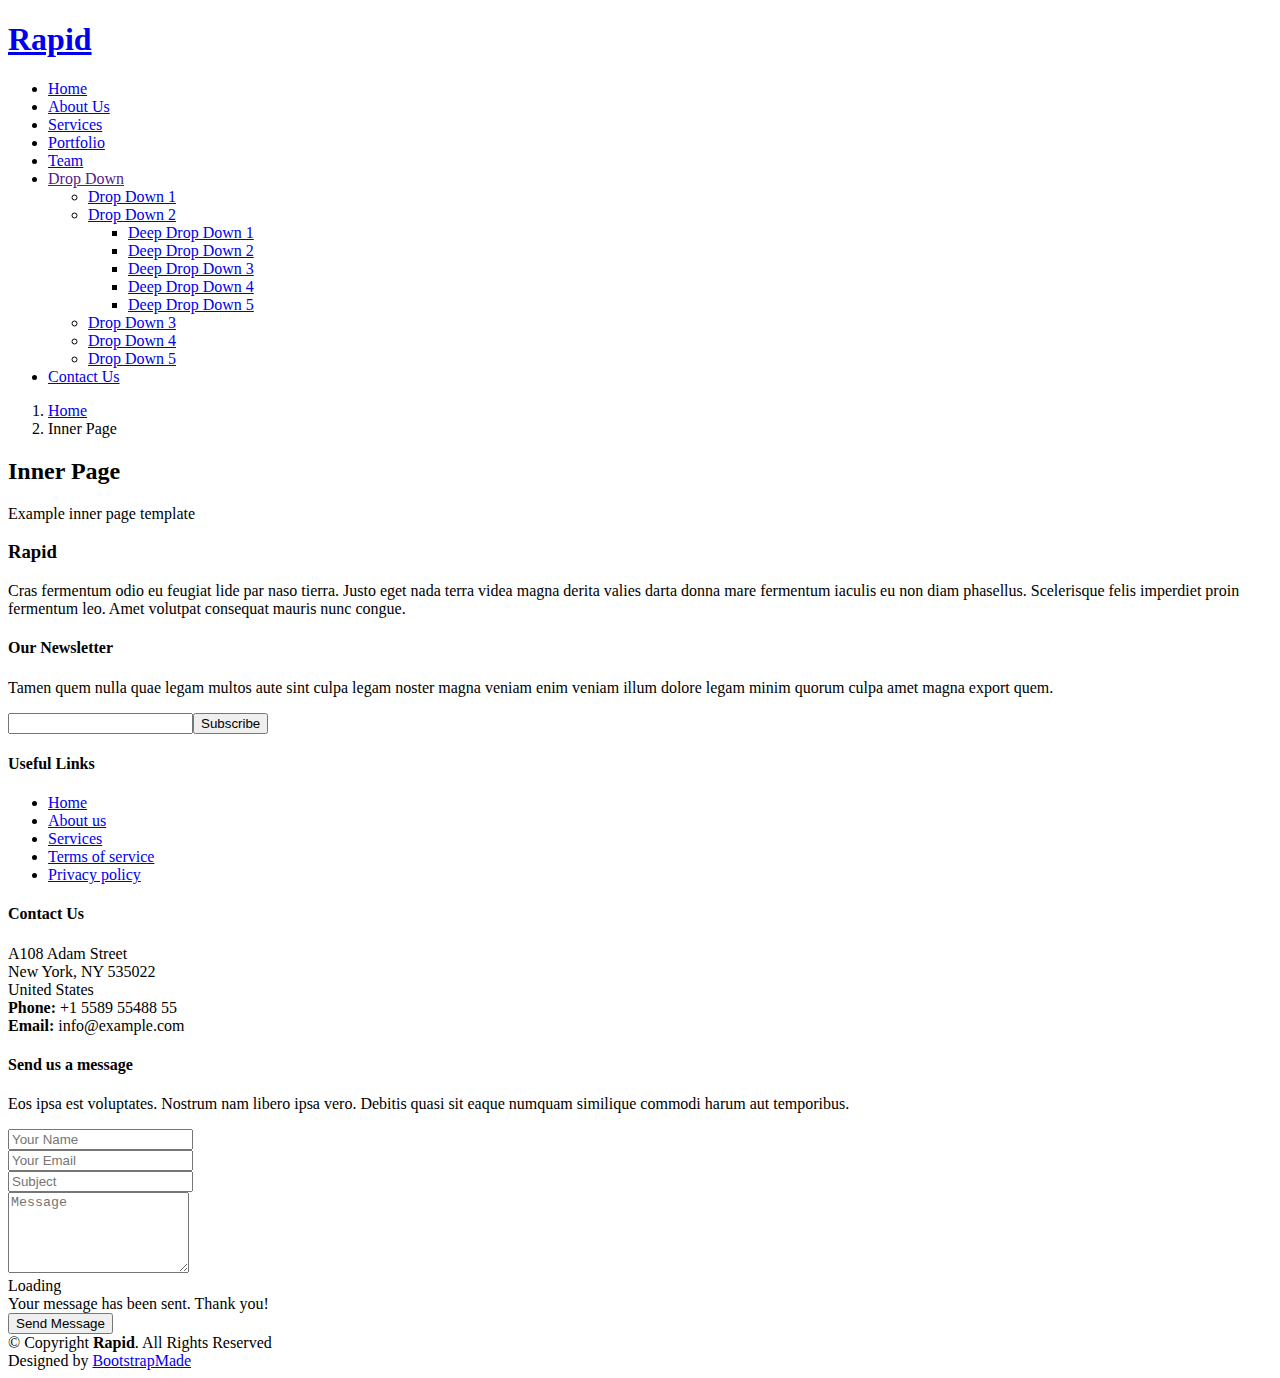
==== inner-page.html @ 34991c17 "archivo inicial" ====
<!DOCTYPE html>
<html lang="en">

<head>
    <meta charset="utf-8">
    <meta content="width=device-width, initial-scale=1.0" name="viewport">

    <title>Inner Page - Rapid Bootstrap Template</title>
    <meta content="" name="descriptison">
    <meta content="" name="keywords">

    <!-- Favicons -->
    <link href="assets/img/favicon.png" rel="icon">
    <link href="assets/img/apple-touch-icon.png" rel="apple-touch-icon">

    <!-- Google Fonts -->
    <link href="https://fonts.googleapis.com/css?family=Open+Sans:300,300i,400,400i,600,600i,700,700i|Montserrat:300,400,500,600,700" rel="stylesheet">

    <!-- Vendor CSS Files -->
    <link href="assets/vendor/bootstrap/css/bootstrap.min.css" rel="stylesheet">
    <link href="assets/vendor/font-awesome/css/font-awesome.min.css" rel="stylesheet">
    <link href="assets/vendor/ionicons/css/ionicons.min.css" rel="stylesheet">
    <link href="assets/vendor/venobox/venobox.css" rel="stylesheet">
    <link href="assets/vendor/owl.carousel/assets/owl.carousel.min.css" rel="stylesheet">
    <link href="assets/vendor/aos/aos.css" rel="stylesheet">

    <!-- Template Main CSS File -->
    <link href="assets/css/style.css" rel="stylesheet">

    <!-- =======================================================
  * Template Name: Rapid - v2.2.0
  * Template URL: https://bootstrapmade.com/rapid-multipurpose-bootstrap-business-template/
  * Author: BootstrapMade.com
  * License: https://bootstrapmade.com/license/
  ======================================================== -->
</head>

<body>

    <!-- ======= Top Bar ======= -->
    <div id="topbar" class="d-none d-lg-flex align-items-end fixed-top ">
        <div class="container d-flex justify-content-end">
            <div class="social-links">
                <a href="#" class="twitter"><i class="fa fa-twitter"></i></a>
                <a href="#" class="facebook"><i class="fa fa-facebook"></i></a>
                <a href="#" class="linkedin"><i class="fa fa-linkedin"></i></a>
                <a href="#" class="instagram"><i class="fa fa-instagram"></i></a>
            </div>
        </div>
    </div>

    <!-- ======= Header ======= -->
    <header id="header" class="fixed-top ">
        <div class="container d-flex align-items-center">

            <h1 class="logo mr-auto"><a href="index.html">Rapid</a></h1>
            <!-- Uncomment below if you prefer to use an image logo -->
            <!-- <a href="index.html" class="logo mr-auto"><img src="assets/img/logo.png" alt="" class="img-fluid"></a>-->

            <nav class="main-nav d-none d-lg-block">
                <ul>
                    <li class="active"><a href="index.html">Home</a></li>
                    <li><a href="#about">About Us</a></li>
                    <li><a href="#services">Services</a></li>
                    <li><a href="#portfolio">Portfolio</a></li>
                    <li><a href="#team">Team</a></li>
                    <li class="drop-down"><a href="">Drop Down</a>
                        <ul>
                            <li><a href="#">Drop Down 1</a></li>
                            <li class="drop-down"><a href="#">Drop Down 2</a>
                                <ul>
                                    <li><a href="#">Deep Drop Down 1</a></li>
                                    <li><a href="#">Deep Drop Down 2</a></li>
                                    <li><a href="#">Deep Drop Down 3</a></li>
                                    <li><a href="#">Deep Drop Down 4</a></li>
                                    <li><a href="#">Deep Drop Down 5</a></li>
                                </ul>
                            </li>
                            <li><a href="#">Drop Down 3</a></li>
                            <li><a href="#">Drop Down 4</a></li>
                            <li><a href="#">Drop Down 5</a></li>
                        </ul>
                    </li>
                    <li><a href="#footer">Contact Us</a></li>
                </ul>
            </nav>
            <!-- .main-nav-->

        </div>
    </header>
    <!-- End Header -->

    <main id="main">

        <!-- ======= Breadcrumbs ======= -->
        <section id="breadcrumbs" class="breadcrumbs">
            <div class="container">

                <ol>
                    <li><a href="index.html">Home</a></li>
                    <li>Inner Page</li>
                </ol>
                <h2>Inner Page</h2>

            </div>
        </section>
        <!-- End Breadcrumbs -->

        <section class="inner-page pt-4">
            <div class="container">
                <p>
                    Example inner page template
                </p>
            </div>
        </section>

    </main>
    <!-- End #main -->

    <!-- ======= Footer ======= -->
    <footer id="footer" class="section-bg">
        <div class="footer-top">
            <div class="container">

                <div class="row">

                    <div class="col-lg-6">

                        <div class="row">

                            <div class="col-sm-6">

                                <div class="footer-info">
                                    <h3>Rapid</h3>
                                    <p>Cras fermentum odio eu feugiat lide par naso tierra. Justo eget nada terra videa magna derita valies darta donna mare fermentum iaculis eu non diam phasellus. Scelerisque felis imperdiet proin fermentum leo. Amet volutpat
                                        consequat mauris nunc congue.</p>
                                </div>

                                <div class="footer-newsletter">
                                    <h4>Our Newsletter</h4>
                                    <p>Tamen quem nulla quae legam multos aute sint culpa legam noster magna veniam enim veniam illum dolore legam minim quorum culpa amet magna export quem.</p>
                                    <form action="" method="post">
                                        <input type="email" name="email"><input type="submit" value="Subscribe">
                                    </form>
                                </div>

                            </div>

                            <div class="col-sm-6">
                                <div class="footer-links">
                                    <h4>Useful Links</h4>
                                    <ul>
                                        <li><a href="#">Home</a></li>
                                        <li><a href="#about">About us</a></li>
                                        <li><a href="#">Services</a></li>
                                        <li><a href="#">Terms of service</a></li>
                                        <li><a href="#">Privacy policy</a></li>
                                    </ul>
                                </div>

                                <div class="footer-links">
                                    <h4>Contact Us</h4>
                                    <p>
                                        A108 Adam Street <br> New York, NY 535022<br> United States <br>
                                        <strong>Phone:</strong> +1 5589 55488 55<br>
                                        <strong>Email:</strong> info@example.com<br>
                                    </p>
                                </div>

                                <div class="social-links">
                                    <a href="#" class="twitter"><i class="fa fa-twitter"></i></a>
                                    <a href="#" class="facebook"><i class="fa fa-facebook"></i></a>
                                    <a href="#" class="instagram"><i class="fa fa-instagram"></i></a>
                                    <a href="#" class="linkedin"><i class="fa fa-linkedin"></i></a>
                                </div>

                            </div>

                        </div>

                    </div>

                    <div class="col-lg-6">

                        <div class="form">

                            <h4>Send us a message</h4>
                            <p>Eos ipsa est voluptates. Nostrum nam libero ipsa vero. Debitis quasi sit eaque numquam similique commodi harum aut temporibus.</p>

                            <form action="forms/contact.php" method="post" role="form" class="php-email-form">
                                <div class="form-group">
                                    <input type="text" name="name" class="form-control" id="name" placeholder="Your Name" data-rule="minlen:4" data-msg="Please enter at least 4 chars" />
                                    <div class="validate"></div>
                                </div>
                                <div class="form-group">
                                    <input type="email" class="form-control" name="email" id="email" placeholder="Your Email" data-rule="email" data-msg="Please enter a valid email" />
                                    <div class="validate"></div>
                                </div>
                                <div class="form-group">
                                    <input type="text" class="form-control" name="subject" id="subject" placeholder="Subject" data-rule="minlen:4" data-msg="Please enter at least 8 chars of subject" />
                                    <div class="validate"></div>
                                </div>
                                <div class="form-group">
                                    <textarea class="form-control" name="message" rows="5" data-rule="required" data-msg="Please write something for us" placeholder="Message"></textarea>
                                    <div class="validate"></div>
                                </div>

                                <div class="mb-3">
                                    <div class="loading">Loading</div>
                                    <div class="error-message"></div>
                                    <div class="sent-message">Your message has been sent. Thank you!</div>
                                </div>

                                <div class="text-center"><button type="submit" title="Send Message">Send Message</button></div>
                            </form>

                        </div>

                    </div>

                </div>

            </div>
        </div>

        <div class="container">
            <div class="copyright">
                &copy; Copyright <strong>Rapid</strong>. All Rights Reserved
            </div>
            <div class="credits">
                <!--
        All the links in the footer should remain intact.
        You can delete the links only if you purchased the pro version.
        Licensing information: https://bootstrapmade.com/license/
        Purchase the pro version with working PHP/AJAX contact form: https://bootstrapmade.com/buy/?theme=Rapid
      -->
                Designed by <a href="https://bootstrapmade.com/">BootstrapMade</a>
            </div>
        </div>
    </footer>
    <!-- End  Footer -->

    <a href="#" class="back-to-top"><i class="fa fa-chevron-up"></i></a>

    <!-- Vendor JS Files -->
    <script src="assets/vendor/jquery/jquery.min.js"></script>
    <script src="assets/vendor/bootstrap/js/bootstrap.bundle.min.js"></script>
    <script src="assets/vendor/jquery.easing/jquery.easing.min.js"></script>
    <script src="assets/vendor/php-email-form/validate.js"></script>
    <script src="assets/vendor/isotope-layout/isotope.pkgd.min.js"></script>
    <script src="assets/vendor/counterup/counterup.min.js"></script>
    <script src="assets/vendor/venobox/venobox.min.js"></script>
    <script src="assets/vendor/owl.carousel/owl.carousel.min.js"></script>
    <script src="assets/vendor/waypoints/jquery.waypoints.min.js"></script>
    <script src="assets/vendor/aos/aos.js"></script>

    <!-- Template Main JS File -->
    <script src="assets/js/main.js"></script>

</body>

</html>
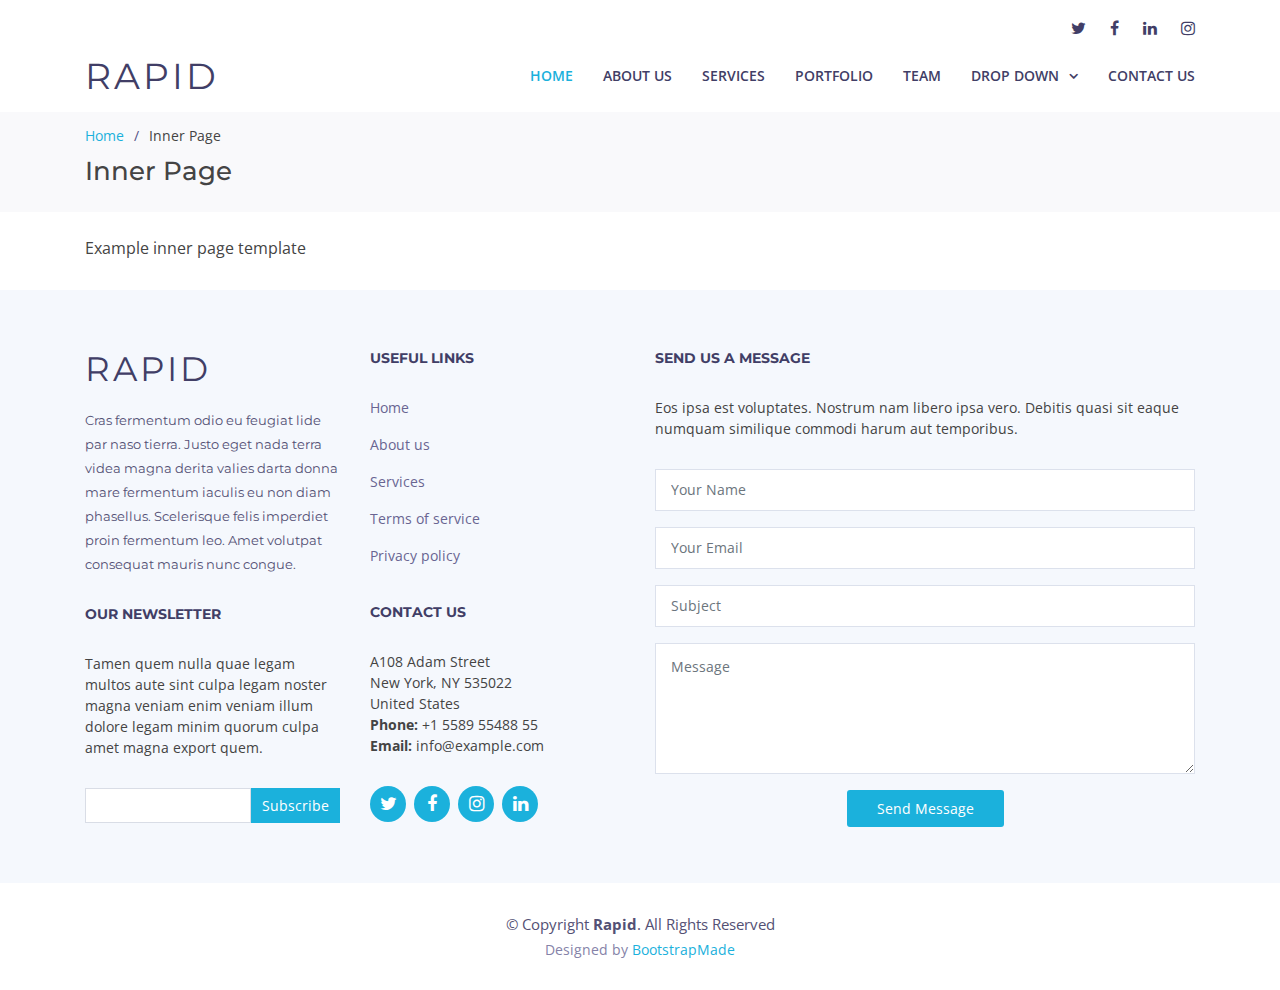
==== commit 677c6c53: "version 1" ====
--- a/inner-page.html
+++ b/inner-page.html
@@ -1,262 +1,262 @@
-<!DOCTYPE html>
-<html lang="en">
-
-<head>
-    <meta charset="utf-8">
-    <meta content="width=device-width, initial-scale=1.0" name="viewport">
-
-    <title>Inner Page - Rapid Bootstrap Template</title>
-    <meta content="" name="descriptison">
-    <meta content="" name="keywords">
-
-    <!-- Favicons -->
-    <link href="assets/img/favicon.png" rel="icon">
-    <link href="assets/img/apple-touch-icon.png" rel="apple-touch-icon">
-
-    <!-- Google Fonts -->
-    <link href="https://fonts.googleapis.com/css?family=Open+Sans:300,300i,400,400i,600,600i,700,700i|Montserrat:300,400,500,600,700" rel="stylesheet">
-
-    <!-- Vendor CSS Files -->
-    <link href="assets/vendor/bootstrap/css/bootstrap.min.css" rel="stylesheet">
-    <link href="assets/vendor/font-awesome/css/font-awesome.min.css" rel="stylesheet">
-    <link href="assets/vendor/ionicons/css/ionicons.min.css" rel="stylesheet">
-    <link href="assets/vendor/venobox/venobox.css" rel="stylesheet">
-    <link href="assets/vendor/owl.carousel/assets/owl.carousel.min.css" rel="stylesheet">
-    <link href="assets/vendor/aos/aos.css" rel="stylesheet">
-
-    <!-- Template Main CSS File -->
-    <link href="assets/css/style.css" rel="stylesheet">
-
-    <!-- =======================================================
-  * Template Name: Rapid - v2.2.0
-  * Template URL: https://bootstrapmade.com/rapid-multipurpose-bootstrap-business-template/
-  * Author: BootstrapMade.com
-  * License: https://bootstrapmade.com/license/
-  ======================================================== -->
-</head>
-
-<body>
-
-    <!-- ======= Top Bar ======= -->
-    <div id="topbar" class="d-none d-lg-flex align-items-end fixed-top ">
-        <div class="container d-flex justify-content-end">
-            <div class="social-links">
-                <a href="#" class="twitter"><i class="fa fa-twitter"></i></a>
-                <a href="#" class="facebook"><i class="fa fa-facebook"></i></a>
-                <a href="#" class="linkedin"><i class="fa fa-linkedin"></i></a>
-                <a href="#" class="instagram"><i class="fa fa-instagram"></i></a>
-            </div>
-        </div>
-    </div>
-
-    <!-- ======= Header ======= -->
-    <header id="header" class="fixed-top ">
-        <div class="container d-flex align-items-center">
-
-            <h1 class="logo mr-auto"><a href="index.html">Rapid</a></h1>
-            <!-- Uncomment below if you prefer to use an image logo -->
-            <!-- <a href="index.html" class="logo mr-auto"><img src="assets/img/logo.png" alt="" class="img-fluid"></a>-->
-
-            <nav class="main-nav d-none d-lg-block">
-                <ul>
-                    <li class="active"><a href="index.html">Home</a></li>
-                    <li><a href="#about">About Us</a></li>
-                    <li><a href="#services">Services</a></li>
-                    <li><a href="#portfolio">Portfolio</a></li>
-                    <li><a href="#team">Team</a></li>
-                    <li class="drop-down"><a href="">Drop Down</a>
-                        <ul>
-                            <li><a href="#">Drop Down 1</a></li>
-                            <li class="drop-down"><a href="#">Drop Down 2</a>
-                                <ul>
-                                    <li><a href="#">Deep Drop Down 1</a></li>
-                                    <li><a href="#">Deep Drop Down 2</a></li>
-                                    <li><a href="#">Deep Drop Down 3</a></li>
-                                    <li><a href="#">Deep Drop Down 4</a></li>
-                                    <li><a href="#">Deep Drop Down 5</a></li>
-                                </ul>
-                            </li>
-                            <li><a href="#">Drop Down 3</a></li>
-                            <li><a href="#">Drop Down 4</a></li>
-                            <li><a href="#">Drop Down 5</a></li>
-                        </ul>
-                    </li>
-                    <li><a href="#footer">Contact Us</a></li>
-                </ul>
-            </nav>
-            <!-- .main-nav-->
-
-        </div>
-    </header>
-    <!-- End Header -->
-
-    <main id="main">
-
-        <!-- ======= Breadcrumbs ======= -->
-        <section id="breadcrumbs" class="breadcrumbs">
-            <div class="container">
-
-                <ol>
-                    <li><a href="index.html">Home</a></li>
-                    <li>Inner Page</li>
-                </ol>
-                <h2>Inner Page</h2>
-
-            </div>
-        </section>
-        <!-- End Breadcrumbs -->
-
-        <section class="inner-page pt-4">
-            <div class="container">
-                <p>
-                    Example inner page template
-                </p>
-            </div>
-        </section>
-
-    </main>
-    <!-- End #main -->
-
-    <!-- ======= Footer ======= -->
-    <footer id="footer" class="section-bg">
-        <div class="footer-top">
-            <div class="container">
-
-                <div class="row">
-
-                    <div class="col-lg-6">
-
-                        <div class="row">
-
-                            <div class="col-sm-6">
-
-                                <div class="footer-info">
-                                    <h3>Rapid</h3>
-                                    <p>Cras fermentum odio eu feugiat lide par naso tierra. Justo eget nada terra videa magna derita valies darta donna mare fermentum iaculis eu non diam phasellus. Scelerisque felis imperdiet proin fermentum leo. Amet volutpat
-                                        consequat mauris nunc congue.</p>
-                                </div>
-
-                                <div class="footer-newsletter">
-                                    <h4>Our Newsletter</h4>
-                                    <p>Tamen quem nulla quae legam multos aute sint culpa legam noster magna veniam enim veniam illum dolore legam minim quorum culpa amet magna export quem.</p>
-                                    <form action="" method="post">
-                                        <input type="email" name="email"><input type="submit" value="Subscribe">
-                                    </form>
-                                </div>
-
-                            </div>
-
-                            <div class="col-sm-6">
-                                <div class="footer-links">
-                                    <h4>Useful Links</h4>
-                                    <ul>
-                                        <li><a href="#">Home</a></li>
-                                        <li><a href="#about">About us</a></li>
-                                        <li><a href="#">Services</a></li>
-                                        <li><a href="#">Terms of service</a></li>
-                                        <li><a href="#">Privacy policy</a></li>
-                                    </ul>
-                                </div>
-
-                                <div class="footer-links">
-                                    <h4>Contact Us</h4>
-                                    <p>
-                                        A108 Adam Street <br> New York, NY 535022<br> United States <br>
-                                        <strong>Phone:</strong> +1 5589 55488 55<br>
-                                        <strong>Email:</strong> info@example.com<br>
-                                    </p>
-                                </div>
-
-                                <div class="social-links">
-                                    <a href="#" class="twitter"><i class="fa fa-twitter"></i></a>
-                                    <a href="#" class="facebook"><i class="fa fa-facebook"></i></a>
-                                    <a href="#" class="instagram"><i class="fa fa-instagram"></i></a>
-                                    <a href="#" class="linkedin"><i class="fa fa-linkedin"></i></a>
-                                </div>
-
-                            </div>
-
-                        </div>
-
-                    </div>
-
-                    <div class="col-lg-6">
-
-                        <div class="form">
-
-                            <h4>Send us a message</h4>
-                            <p>Eos ipsa est voluptates. Nostrum nam libero ipsa vero. Debitis quasi sit eaque numquam similique commodi harum aut temporibus.</p>
-
-                            <form action="forms/contact.php" method="post" role="form" class="php-email-form">
-                                <div class="form-group">
-                                    <input type="text" name="name" class="form-control" id="name" placeholder="Your Name" data-rule="minlen:4" data-msg="Please enter at least 4 chars" />
-                                    <div class="validate"></div>
-                                </div>
-                                <div class="form-group">
-                                    <input type="email" class="form-control" name="email" id="email" placeholder="Your Email" data-rule="email" data-msg="Please enter a valid email" />
-                                    <div class="validate"></div>
-                                </div>
-                                <div class="form-group">
-                                    <input type="text" class="form-control" name="subject" id="subject" placeholder="Subject" data-rule="minlen:4" data-msg="Please enter at least 8 chars of subject" />
-                                    <div class="validate"></div>
-                                </div>
-                                <div class="form-group">
-                                    <textarea class="form-control" name="message" rows="5" data-rule="required" data-msg="Please write something for us" placeholder="Message"></textarea>
-                                    <div class="validate"></div>
-                                </div>
-
-                                <div class="mb-3">
-                                    <div class="loading">Loading</div>
-                                    <div class="error-message"></div>
-                                    <div class="sent-message">Your message has been sent. Thank you!</div>
-                                </div>
-
-                                <div class="text-center"><button type="submit" title="Send Message">Send Message</button></div>
-                            </form>
-
-                        </div>
-
-                    </div>
-
-                </div>
-
-            </div>
-        </div>
-
-        <div class="container">
-            <div class="copyright">
-                &copy; Copyright <strong>Rapid</strong>. All Rights Reserved
-            </div>
-            <div class="credits">
-                <!--
-        All the links in the footer should remain intact.
-        You can delete the links only if you purchased the pro version.
-        Licensing information: https://bootstrapmade.com/license/
-        Purchase the pro version with working PHP/AJAX contact form: https://bootstrapmade.com/buy/?theme=Rapid
-      -->
-                Designed by <a href="https://bootstrapmade.com/">BootstrapMade</a>
-            </div>
-        </div>
-    </footer>
-    <!-- End  Footer -->
-
-    <a href="#" class="back-to-top"><i class="fa fa-chevron-up"></i></a>
-
-    <!-- Vendor JS Files -->
-    <script src="assets/vendor/jquery/jquery.min.js"></script>
-    <script src="assets/vendor/bootstrap/js/bootstrap.bundle.min.js"></script>
-    <script src="assets/vendor/jquery.easing/jquery.easing.min.js"></script>
-    <script src="assets/vendor/php-email-form/validate.js"></script>
-    <script src="assets/vendor/isotope-layout/isotope.pkgd.min.js"></script>
-    <script src="assets/vendor/counterup/counterup.min.js"></script>
-    <script src="assets/vendor/venobox/venobox.min.js"></script>
-    <script src="assets/vendor/owl.carousel/owl.carousel.min.js"></script>
-    <script src="assets/vendor/waypoints/jquery.waypoints.min.js"></script>
-    <script src="assets/vendor/aos/aos.js"></script>
-
-    <!-- Template Main JS File -->
-    <script src="assets/js/main.js"></script>
-
-</body>
-
+<!DOCTYPE html>
+<html lang="en">
+
+<head>
+    <meta charset="utf-8">
+    <meta content="width=device-width, initial-scale=1.0" name="viewport">
+
+    <title>Inner Page - Rapid Bootstrap Template</title>
+    <meta content="" name="descriptison">
+    <meta content="" name="keywords">
+
+    <!-- Favicons -->
+    <link href="assets/img/favicon.png" rel="icon">
+    <link href="assets/img/apple-touch-icon.png" rel="apple-touch-icon">
+
+    <!-- Google Fonts -->
+    <link href="https://fonts.googleapis.com/css?family=Open+Sans:300,300i,400,400i,600,600i,700,700i|Montserrat:300,400,500,600,700" rel="stylesheet">
+
+    <!-- Vendor CSS Files -->
+    <link href="assets/vendor/bootstrap/css/bootstrap.min.css" rel="stylesheet">
+    <link href="assets/vendor/font-awesome/css/font-awesome.min.css" rel="stylesheet">
+    <link href="assets/vendor/ionicons/css/ionicons.min.css" rel="stylesheet">
+    <link href="assets/vendor/venobox/venobox.css" rel="stylesheet">
+    <link href="assets/vendor/owl.carousel/assets/owl.carousel.min.css" rel="stylesheet">
+    <link href="assets/vendor/aos/aos.css" rel="stylesheet">
+
+    <!-- Template Main CSS File -->
+    <link href="assets/css/style.css" rel="stylesheet">
+
+    <!-- =======================================================
+  * Template Name: Rapid - v2.2.0
+  * Template URL: https://bootstrapmade.com/rapid-multipurpose-bootstrap-business-template/
+  * Author: BootstrapMade.com
+  * License: https://bootstrapmade.com/license/
+  ======================================================== -->
+</head>
+
+<body>
+
+    <!-- ======= Top Bar ======= -->
+    <div id="topbar" class="d-none d-lg-flex align-items-end fixed-top ">
+        <div class="container d-flex justify-content-end">
+            <div class="social-links">
+                <a href="#" class="twitter"><i class="fa fa-twitter"></i></a>
+                <a href="#" class="facebook"><i class="fa fa-facebook"></i></a>
+                <a href="#" class="linkedin"><i class="fa fa-linkedin"></i></a>
+                <a href="#" class="instagram"><i class="fa fa-instagram"></i></a>
+            </div>
+        </div>
+    </div>
+
+    <!-- ======= Header ======= -->
+    <header id="header" class="fixed-top ">
+        <div class="container d-flex align-items-center">
+
+            <h1 class="logo mr-auto"><a href="index.html">Rapid</a></h1>
+            <!-- Uncomment below if you prefer to use an image logo -->
+            <!-- <a href="index.html" class="logo mr-auto"><img src="assets/img/logo.png" alt="" class="img-fluid"></a>-->
+
+            <nav class="main-nav d-none d-lg-block">
+                <ul>
+                    <li class="active"><a href="index.html">Home</a></li>
+                    <li><a href="#about">About Us</a></li>
+                    <li><a href="#services">Services</a></li>
+                    <li><a href="#portfolio">Portfolio</a></li>
+                    <li><a href="#team">Team</a></li>
+                    <li class="drop-down"><a href="">Drop Down</a>
+                        <ul>
+                            <li><a href="#">Drop Down 1</a></li>
+                            <li class="drop-down"><a href="#">Drop Down 2</a>
+                                <ul>
+                                    <li><a href="#">Deep Drop Down 1</a></li>
+                                    <li><a href="#">Deep Drop Down 2</a></li>
+                                    <li><a href="#">Deep Drop Down 3</a></li>
+                                    <li><a href="#">Deep Drop Down 4</a></li>
+                                    <li><a href="#">Deep Drop Down 5</a></li>
+                                </ul>
+                            </li>
+                            <li><a href="#">Drop Down 3</a></li>
+                            <li><a href="#">Drop Down 4</a></li>
+                            <li><a href="#">Drop Down 5</a></li>
+                        </ul>
+                    </li>
+                    <li><a href="#footer">Contact Us</a></li>
+                </ul>
+            </nav>
+            <!-- .main-nav-->
+
+        </div>
+    </header>
+    <!-- End Header -->
+
+    <main id="main">
+
+        <!-- ======= Breadcrumbs ======= -->
+        <section id="breadcrumbs" class="breadcrumbs">
+            <div class="container">
+
+                <ol>
+                    <li><a href="index.html">Home</a></li>
+                    <li>Inner Page</li>
+                </ol>
+                <h2>Inner Page</h2>
+
+            </div>
+        </section>
+        <!-- End Breadcrumbs -->
+
+        <section class="inner-page pt-4">
+            <div class="container">
+                <p>
+                    Example inner page template
+                </p>
+            </div>
+        </section>
+
+    </main>
+    <!-- End #main -->
+
+    <!-- ======= Footer ======= -->
+    <footer id="footer" class="section-bg">
+        <div class="footer-top">
+            <div class="container">
+
+                <div class="row">
+
+                    <div class="col-lg-6">
+
+                        <div class="row">
+
+                            <div class="col-sm-6">
+
+                                <div class="footer-info">
+                                    <h3>Rapid</h3>
+                                    <p>Cras fermentum odio eu feugiat lide par naso tierra. Justo eget nada terra videa magna derita valies darta donna mare fermentum iaculis eu non diam phasellus. Scelerisque felis imperdiet proin fermentum leo. Amet volutpat
+                                        consequat mauris nunc congue.</p>
+                                </div>
+
+                                <div class="footer-newsletter">
+                                    <h4>Our Newsletter</h4>
+                                    <p>Tamen quem nulla quae legam multos aute sint culpa legam noster magna veniam enim veniam illum dolore legam minim quorum culpa amet magna export quem.</p>
+                                    <form action="" method="post">
+                                        <input type="email" name="email"><input type="submit" value="Subscribe">
+                                    </form>
+                                </div>
+
+                            </div>
+
+                            <div class="col-sm-6">
+                                <div class="footer-links">
+                                    <h4>Useful Links</h4>
+                                    <ul>
+                                        <li><a href="#">Home</a></li>
+                                        <li><a href="#about">About us</a></li>
+                                        <li><a href="#">Services</a></li>
+                                        <li><a href="#">Terms of service</a></li>
+                                        <li><a href="#">Privacy policy</a></li>
+                                    </ul>
+                                </div>
+
+                                <div class="footer-links">
+                                    <h4>Contact Us</h4>
+                                    <p>
+                                        A108 Adam Street <br> New York, NY 535022<br> United States <br>
+                                        <strong>Phone:</strong> +1 5589 55488 55<br>
+                                        <strong>Email:</strong> info@example.com<br>
+                                    </p>
+                                </div>
+
+                                <div class="social-links">
+                                    <a href="#" class="twitter"><i class="fa fa-twitter"></i></a>
+                                    <a href="#" class="facebook"><i class="fa fa-facebook"></i></a>
+                                    <a href="#" class="instagram"><i class="fa fa-instagram"></i></a>
+                                    <a href="#" class="linkedin"><i class="fa fa-linkedin"></i></a>
+                                </div>
+
+                            </div>
+
+                        </div>
+
+                    </div>
+
+                    <div class="col-lg-6">
+
+                        <div class="form">
+
+                            <h4>Send us a message</h4>
+                            <p>Eos ipsa est voluptates. Nostrum nam libero ipsa vero. Debitis quasi sit eaque numquam similique commodi harum aut temporibus.</p>
+
+                            <form action="forms/contact.php" method="post" role="form" class="php-email-form">
+                                <div class="form-group">
+                                    <input type="text" name="name" class="form-control" id="name" placeholder="Your Name" data-rule="minlen:4" data-msg="Please enter at least 4 chars" />
+                                    <div class="validate"></div>
+                                </div>
+                                <div class="form-group">
+                                    <input type="email" class="form-control" name="email" id="email" placeholder="Your Email" data-rule="email" data-msg="Please enter a valid email" />
+                                    <div class="validate"></div>
+                                </div>
+                                <div class="form-group">
+                                    <input type="text" class="form-control" name="subject" id="subject" placeholder="Subject" data-rule="minlen:4" data-msg="Please enter at least 8 chars of subject" />
+                                    <div class="validate"></div>
+                                </div>
+                                <div class="form-group">
+                                    <textarea class="form-control" name="message" rows="5" data-rule="required" data-msg="Please write something for us" placeholder="Message"></textarea>
+                                    <div class="validate"></div>
+                                </div>
+
+                                <div class="mb-3">
+                                    <div class="loading">Loading</div>
+                                    <div class="error-message"></div>
+                                    <div class="sent-message">Your message has been sent. Thank you!</div>
+                                </div>
+
+                                <div class="text-center"><button type="submit" title="Send Message">Send Message</button></div>
+                            </form>
+
+                        </div>
+
+                    </div>
+
+                </div>
+
+            </div>
+        </div>
+
+        <div class="container">
+            <div class="copyright">
+                &copy; Copyright <strong>Rapid</strong>. All Rights Reserved
+            </div>
+            <div class="credits">
+                <!--
+        All the links in the footer should remain intact.
+        You can delete the links only if you purchased the pro version.
+        Licensing information: https://bootstrapmade.com/license/
+        Purchase the pro version with working PHP/AJAX contact form: https://bootstrapmade.com/buy/?theme=Rapid
+      -->
+                Designed by <a href="https://bootstrapmade.com/">BootstrapMade</a>
+            </div>
+        </div>
+    </footer>
+    <!-- End  Footer -->
+
+    <a href="#" class="back-to-top"><i class="fa fa-chevron-up"></i></a>
+
+    <!-- Vendor JS Files -->
+    <script src="assets/vendor/jquery/jquery.min.js"></script>
+    <script src="assets/vendor/bootstrap/js/bootstrap.bundle.min.js"></script>
+    <script src="assets/vendor/jquery.easing/jquery.easing.min.js"></script>
+    <script src="assets/vendor/php-email-form/validate.js"></script>
+    <script src="assets/vendor/isotope-layout/isotope.pkgd.min.js"></script>
+    <script src="assets/vendor/counterup/counterup.min.js"></script>
+    <script src="assets/vendor/venobox/venobox.min.js"></script>
+    <script src="assets/vendor/owl.carousel/owl.carousel.min.js"></script>
+    <script src="assets/vendor/waypoints/jquery.waypoints.min.js"></script>
+    <script src="assets/vendor/aos/aos.js"></script>
+
+    <!-- Template Main JS File -->
+    <script src="assets/js/main.js"></script>
+
+</body>
+
 </html>--- a/assets/vendor/venobox/venobox.css
+++ b/assets/vendor/venobox/venobox.css
@@ -0,0 +1,250 @@
+/* ------ venobox.css --------*/
+.vbox-overlay *, .vbox-overlay *:before, .vbox-overlay *:after{
+    -webkit-backface-visibility: hidden;
+    -webkit-box-sizing:border-box;
+    -moz-box-sizing:border-box;
+    box-sizing:border-box;
+}
+.vbox-overlay * { 
+    -webkit-backface-visibility: visible;
+    backface-visibility: visible;
+}
+.vbox-overlay{
+    display: -webkit-flex;
+    display: flex;
+    -webkit-flex-direction: column;
+    flex-direction: column;
+    -webkit-justify-content: center;
+    justify-content: center;
+    -webkit-align-items: center;
+    align-items: center;
+    position: fixed;
+    left: 0;
+    top: 0;
+    bottom: 0;
+    right: 0;
+    z-index: 999999;
+}
+
+/* ----- navigation ----- */
+.vbox-title{
+    width: 100%;
+    height: 40px;
+    float: left;
+    text-align: center;
+    line-height: 28px;
+    font-size: 12px;
+    padding: 6px 50px;
+    overflow: hidden;
+    position: fixed;
+    display: none;
+    left: 0;
+    z-index: 89;
+}
+.vbox-close{
+    cursor: pointer;
+    position: fixed;
+    top: -1px;
+    right: 0;
+    width: 50px;
+    height: 40px;
+    padding: 6px;
+    display: block;
+    background-position:10px center;
+    overflow: hidden;
+    font-size: 24px;
+    line-height: 1;
+    text-align: center;
+    z-index: 99;
+}
+.vbox-left{
+    cursor: pointer;
+    position: fixed;
+    left: 0;
+    height: 40px;
+    overflow: hidden;
+    line-height: 28px;
+    font-size: 12px;
+    z-index: 99;
+    display: flex;
+    align-items:center;
+}
+.vbox-num{
+    display: inline-block;
+    margin: 6px 0 6px 15px;
+}
+/* ----- Social share ----- */
+.vbox-share{
+    line-height: 28px;
+    font-size: 12px;
+    overflow: hidden;
+    position: fixed;
+    left: 0;
+    z-index: 98;
+    display: flex;
+    align-items:center;
+    justify-content: center;
+    width: 100%;
+    text-align: center;
+}
+.vbox-share svg{
+    max-height: 28px;
+    width: 28px;
+    z-index: 10;
+    margin-left: 12px;
+    margin-top: 6px;
+    margin-bottom: 6px;
+    vertical-align: middle;
+}
+
+
+/* ----- navigation ARROWS ----- */
+.vbox-next, .vbox-prev{
+    position: fixed;
+    top: 50%;
+    margin-top: -15px;
+    overflow: hidden;
+    cursor: pointer;
+    display: block;
+    width: 45px;
+    height: 45px;
+    z-index: 99;
+}
+.vbox-next span, .vbox-prev span{
+    position: relative;
+    width: 20px;
+    height: 20px;
+    border: 2px solid transparent;
+    border-top-color: #B6B6B6;
+    border-right-color: #B6B6B6;
+    text-indent: -100px;
+    position: absolute;
+    top: 8px;
+    display: block;
+}
+.vbox-prev{
+    left: 15px;
+}
+.vbox-next{
+    right: 15px;
+}
+.vbox-prev span{
+    left: 10px;
+    -ms-transform: rotate(-135deg);
+    -webkit-transform: rotate(-135deg);
+    transform: rotate(-135deg);
+}
+.vbox-next span{
+    -ms-transform: rotate(45deg);
+    -webkit-transform: rotate(45deg);
+    transform: rotate(45deg);
+    right: 10px;
+}
+/* ------- inline window ------ */
+.vbox-inline{
+    width: 420px;
+    height: 315px;
+    height: 70vh;
+    padding: 10px;
+    background: #fff;
+    margin: 0 auto;
+    overflow: auto;
+    text-align: left;
+}
+/* ------- Video & iFrames window ------ */
+.venoframe{
+    max-width: 100%;
+    width: 100%;
+    border: none;
+    width: 100%;
+    height: 260px;
+    height: 70vh;
+}
+.venoframe.vbvid{
+    height: 260px;
+}
+@media (min-width: 768px) {
+    .venoframe, .vbox-inline{
+        width: 90%;
+        height: 360px;
+        height: 70vh;
+    }
+    .venoframe.vbvid{
+        width: 640px;
+        height: 360px;
+    }
+}
+@media (min-width: 992px) {
+    .venoframe, .vbox-inline{
+        max-width: 1200px;
+        width: 80%;
+        height: 540px;
+        height: 70vh;
+    }
+    .venoframe.vbvid{
+        width: 960px;
+        height: 540px;
+    }
+}
+/* 
+Please do NOT edit this part! 
+or at least read this note: http://i.imgur.com/7C0ws9e.gif
+*/
+.vbox-open{
+    overflow: hidden;
+}
+.vbox-container{
+    position: absolute;
+    left: 0;
+    right: 0;
+    top: 0;
+    bottom: 0;
+    overflow-x: hidden;
+    overflow-y: scroll;
+    overflow-scrolling: touch;
+    -webkit-overflow-scrolling: touch;
+    z-index: 20;
+    max-height: 100%;
+
+}
+
+.vbox-content{
+    text-align: center;
+    float: left;
+    width: 100%;
+    position: relative;
+    overflow: hidden;
+    padding: 20px 4%;
+}
+.vbox-container img{
+    max-width: 100%;
+    height: auto;
+}
+.vbox-figlio{
+    box-shadow: 0 0 12px rgba(0,0,0,0.19), 0 6px 6px rgba(0,0,0,0.23);
+    max-width: 100%;
+    text-align: initial;
+}
+img.vbox-figlio{
+    -webkit-user-select: none;
+-khtml-user-select: none;
+-moz-user-select: none;
+-o-user-select: none;
+user-select: none;
+}
+.vbox-content.swipe-left{
+    margin-left: -200px !important;
+}
+.vbox-content.swipe-right{
+    margin-left: 200px !important;
+}
+.vbox-animated{
+    webkit-transition: margin 300ms ease-out;
+    transition: margin 300ms ease-out;
+}
+
+/* ---------- preloader ----------
+ * SPINKIT 
+ * http://tobiasahlin.com/spinkit/
+-------------------------------- */
+.sk-double-bounce,.sk-rotating-plane{width:40px;height:40px;margin:40px auto}.sk-rotating-plane{background-color:#333;-webkit-animation:sk-rotatePlane 1.2s infinite ease-in-out;animation:sk-rotatePlane 1.2s infinite ease-in-out}@-webkit-keyframes sk-rotatePlane{0%{-webkit-transform:perspective(120px) rotateX(0) rotateY(0);transform:perspective(120px) rotateX(0) rotateY(0)}50%{-webkit-transform:perspective(120px) rotateX(-180.1deg) rotateY(0);transform:perspective(120px) rotateX(-180.1deg) rotateY(0)}100%{-webkit-transform:perspective(120px) rotateX(-180deg) rotateY(-179.9deg);transform:perspective(120px) rotateX(-180deg) rotateY(-179.9deg)}}@keyframes sk-rotatePlane{0%{-webkit-transform:perspective(120px) rotateX(0) rotateY(0);transform:perspective(120px) rotateX(0) rotateY(0)}50%{-webkit-transform:perspective(120px) rotateX(-180.1deg) rotateY(0);transform:perspective(120px) rotateX(-180.1deg) rotateY(0)}100%{-webkit-transform:perspective(120px) rotateX(-180deg) rotateY(-179.9deg);transform:perspective(120px) rotateX(-180deg) rotateY(-179.9deg)}}.sk-double-bounce{position:relative}.sk-double-bounce .sk-child{width:100%;height:100%;border-radius:50%;background-color:#333;opacity:.6;position:absolute;top:0;left:0;-webkit-animation:sk-doubleBounce 2s infinite ease-in-out;animation:sk-doubleBounce 2s infinite ease-in-out}.sk-chasing-dots .sk-child,.sk-spinner-pulse,.sk-three-bounce .sk-child{background-color:#333;border-radius:100%}.sk-double-bounce .sk-double-bounce2{-webkit-animation-delay:-1s;animation-delay:-1s}@-webkit-keyframes sk-doubleBounce{0%,100%{-webkit-transform:scale(0);transform:scale(0)}50%{-webkit-transform:scale(1);transform:scale(1)}}@keyframes sk-doubleBounce{0%,100%{-webkit-transform:scale(0);transform:scale(0)}50%{-webkit-transform:scale(1);transform:scale(1)}}.sk-wave{margin:40px auto;width:50px;height:40px;text-align:center;font-size:10px}.sk-wave .sk-rect{background-color:#333;height:100%;width:6px;display:inline-block;-webkit-animation:sk-waveStretchDelay 1.2s infinite ease-in-out;animation:sk-waveStretchDelay 1.2s infinite ease-in-out}.sk-wave .sk-rect1{-webkit-animation-delay:-1.2s;animation-delay:-1.2s}.sk-wave .sk-rect2{-webkit-animation-delay:-1.1s;animation-delay:-1.1s}.sk-wave .sk-rect3{-webkit-animation-delay:-1s;animation-delay:-1s}.sk-wave .sk-rect4{-webkit-animation-delay:-.9s;animation-delay:-.9s}.sk-wave .sk-rect5{-webkit-animation-delay:-.8s;animation-delay:-.8s}@-webkit-keyframes sk-waveStretchDelay{0%,100%,40%{-webkit-transform:scaleY(.4);transform:scaleY(.4)}20%{-webkit-transform:scaleY(1);transform:scaleY(1)}}@keyframes sk-waveStretchDelay{0%,100%,40%{-webkit-transform:scaleY(.4);transform:scaleY(.4)}20%{-webkit-transform:scaleY(1);transform:scaleY(1)}}.sk-wandering-cubes{margin:40px auto;width:40px;height:40px;position:relative}.sk-wandering-cubes .sk-cube{background-color:#333;width:10px;height:10px;position:absolute;top:0;left:0;-webkit-animation:sk-wanderingCube 1.8s ease-in-out -1.8s infinite both;animation:sk-wanderingCube 1.8s ease-in-out -1.8s infinite both}.sk-chasing-dots,.sk-spinner-pulse{width:40px;height:40px;margin:40px auto}.sk-wandering-cubes .sk-cube2{-webkit-animation-delay:-.9s;animation-delay:-.9s}@-webkit-keyframes sk-wanderingCube{0%{-webkit-transform:rotate(0);transform:rotate(0)}25%{-webkit-transform:translateX(30px) rotate(-90deg) scale(.5);transform:translateX(30px) rotate(-90deg) scale(.5)}50%{-webkit-transform:translateX(30px) translateY(30px) rotate(-179deg);transform:translateX(30px) translateY(30px) rotate(-179deg)}50.1%{-webkit-transform:translateX(30px) translateY(30px) rotate(-180deg);transform:translateX(30px) translateY(30px) rotate(-180deg)}75%{-webkit-transform:translateX(0) translateY(30px) rotate(-270deg) scale(.5);transform:translateX(0) translateY(30px) rotate(-270deg) scale(.5)}100%{-webkit-transform:rotate(-360deg);transform:rotate(-360deg)}}@keyframes sk-wanderingCube{0%{-webkit-transform:rotate(0);transform:rotate(0)}25%{-webkit-transform:translateX(30px) rotate(-90deg) scale(.5);transform:translateX(30px) rotate(-90deg) scale(.5)}50%{-webkit-transform:translateX(30px) translateY(30px) rotate(-179deg);transform:translateX(30px) translateY(30px) rotate(-179deg)}50.1%{-webkit-transform:translateX(30px) translateY(30px) rotate(-180deg);transform:translateX(30px) translateY(30px) rotate(-180deg)}75%{-webkit-transform:translateX(0) translateY(30px) rotate(-270deg) scale(.5);transform:translateX(0) translateY(30px) rotate(-270deg) scale(.5)}100%{-webkit-transform:rotate(-360deg);transform:rotate(-360deg)}}.sk-spinner-pulse{-webkit-animation:sk-pulseScaleOut 1s infinite ease-in-out;animation:sk-pulseScaleOut 1s infinite ease-in-out}@-webkit-keyframes sk-pulseScaleOut{0%{-webkit-transform:scale(0);transform:scale(0)}100%{-webkit-transform:scale(1);transform:scale(1);opacity:0}}@keyframes sk-pulseScaleOut{0%{-webkit-transform:scale(0);transform:scale(0)}100%{-webkit-transform:scale(1);transform:scale(1);opacity:0}}.sk-chasing-dots{position:relative;text-align:center;-webkit-animation:sk-chasingDotsRotate 2s infinite linear;animation:sk-chasingDotsRotate 2s infinite linear}.sk-chasing-dots .sk-child{width:60%;height:60%;display:inline-block;position:absolute;top:0;-webkit-animation:sk-chasingDotsBounce 2s infinite ease-in-out;animation:sk-chasingDotsBounce 2s infinite ease-in-out}.sk-chasing-dots .sk-dot2{top:auto;bottom:0;-webkit-animation-delay:-1s;animation-delay:-1s}@-webkit-keyframes sk-chasingDotsRotate{100%{-webkit-transform:rotate(360deg);transform:rotate(360deg)}}@keyframes sk-chasingDotsRotate{100%{-webkit-transform:rotate(360deg);transform:rotate(360deg)}}@-webkit-keyframes sk-chasingDotsBounce{0%,100%{-webkit-transform:scale(0);transform:scale(0)}50%{-webkit-transform:scale(1);transform:scale(1)}}@keyframes sk-chasingDotsBounce{0%,100%{-webkit-transform:scale(0);transform:scale(0)}50%{-webkit-transform:scale(1);transform:scale(1)}}.sk-three-bounce{margin:40px auto;width:80px;text-align:center}.sk-three-bounce .sk-child{width:20px;height:20px;display:inline-block;-webkit-animation:sk-three-bounce 1.4s ease-in-out 0s infinite both;animation:sk-three-bounce 1.4s ease-in-out 0s infinite both}.sk-circle .sk-child:before,.sk-fading-circle .sk-circle:before{display:block;border-radius:100%;content:'';background-color:#333}.sk-three-bounce .sk-bounce1{-webkit-animation-delay:-.32s;animation-delay:-.32s}.sk-three-bounce .sk-bounce2{-webkit-animation-delay:-.16s;animation-delay:-.16s}@-webkit-keyframes sk-three-bounce{0%,100%,80%{-webkit-transform:scale(0);transform:scale(0)}40%{-webkit-transform:scale(1);transform:scale(1)}}@keyframes sk-three-bounce{0%,100%,80%{-webkit-transform:scale(0);transform:scale(0)}40%{-webkit-transform:scale(1);transform:scale(1)}}.sk-circle{margin:40px auto;width:40px;height:40px;position:relative}.sk-circle .sk-child{width:100%;height:100%;position:absolute;left:0;top:0}.sk-circle .sk-child:before{margin:0 auto;width:15%;height:15%;-webkit-animation:sk-circleBounceDelay 1.2s infinite ease-in-out both;animation:sk-circleBounceDelay 1.2s infinite ease-in-out both}.sk-circle .sk-circle2{-webkit-transform:rotate(30deg);-ms-transform:rotate(30deg);transform:rotate(30deg)}.sk-circle .sk-circle3{-webkit-transform:rotate(60deg);-ms-transform:rotate(60deg);transform:rotate(60deg)}.sk-circle .sk-circle4{-webkit-transform:rotate(90deg);-ms-transform:rotate(90deg);transform:rotate(90deg)}.sk-circle .sk-circle5{-webkit-transform:rotate(120deg);-ms-transform:rotate(120deg);transform:rotate(120deg)}.sk-circle .sk-circle6{-webkit-transform:rotate(150deg);-ms-transform:rotate(150deg);transform:rotate(150deg)}.sk-circle .sk-circle7{-webkit-transform:rotate(180deg);-ms-transform:rotate(180deg);transform:rotate(180deg)}.sk-circle .sk-circle8{-webkit-transform:rotate(210deg);-ms-transform:rotate(210deg);transform:rotate(210deg)}.sk-circle .sk-circle9{-webkit-transform:rotate(240deg);-ms-transform:rotate(240deg);transform:rotate(240deg)}.sk-circle .sk-circle10{-webkit-transform:rotate(270deg);-ms-transform:rotate(270deg);transform:rotate(270deg)}.sk-circle .sk-circle11{-webkit-transform:rotate(300deg);-ms-transform:rotate(300deg);transform:rotate(300deg)}.sk-circle .sk-circle12{-webkit-transform:rotate(330deg);-ms-transform:rotate(330deg);transform:rotate(330deg)}.sk-circle .sk-circle2:before{-webkit-animation-delay:-1.1s;animation-delay:-1.1s}.sk-circle .sk-circle3:before{-webkit-animation-delay:-1s;animation-delay:-1s}.sk-circle .sk-circle4:before{-webkit-animation-delay:-.9s;animation-delay:-.9s}.sk-circle .sk-circle5:before{-webkit-animation-delay:-.8s;animation-delay:-.8s}.sk-circle .sk-circle6:before{-webkit-animation-delay:-.7s;animation-delay:-.7s}.sk-circle .sk-circle7:before{-webkit-animation-delay:-.6s;animation-delay:-.6s}.sk-circle .sk-circle8:before{-webkit-animation-delay:-.5s;animation-delay:-.5s}.sk-circle .sk-circle9:before{-webkit-animation-delay:-.4s;animation-delay:-.4s}.sk-circle .sk-circle10:before{-webkit-animation-delay:-.3s;animation-delay:-.3s}.sk-circle .sk-circle11:before{-webkit-animation-delay:-.2s;animation-delay:-.2s}.sk-circle .sk-circle12:before{-webkit-animation-delay:-.1s;animation-delay:-.1s}@-webkit-keyframes sk-circleBounceDelay{0%,100%,80%{-webkit-transform:scale(0);transform:scale(0)}40%{-webkit-transform:scale(1);transform:scale(1)}}@keyframes sk-circleBounceDelay{0%,100%,80%{-webkit-transform:scale(0);transform:scale(0)}40%{-webkit-transform:scale(1);transform:scale(1)}}.sk-cube-grid{width:40px;height:40px;margin:40px auto}.sk-cube-grid .sk-cube{width:33.33%;height:33.33%;background-color:#333;float:left;-webkit-animation:sk-cubeGridScaleDelay 1.3s infinite ease-in-out;animation:sk-cubeGridScaleDelay 1.3s infinite ease-in-out}.sk-cube-grid .sk-cube1{-webkit-animation-delay:.2s;animation-delay:.2s}.sk-cube-grid .sk-cube2{-webkit-animation-delay:.3s;animation-delay:.3s}.sk-cube-grid .sk-cube3{-webkit-animation-delay:.4s;animation-delay:.4s}.sk-cube-grid .sk-cube4{-webkit-animation-delay:.1s;animation-delay:.1s}.sk-cube-grid .sk-cube5{-webkit-animation-delay:.2s;animation-delay:.2s}.sk-cube-grid .sk-cube6{-webkit-animation-delay:.3s;animation-delay:.3s}.sk-cube-grid .sk-cube7{-webkit-animation-delay:0ms;animation-delay:0ms}.sk-cube-grid .sk-cube8{-webkit-animation-delay:.1s;animation-delay:.1s}.sk-cube-grid .sk-cube9{-webkit-animation-delay:.2s;animation-delay:.2s}@-webkit-keyframes sk-cubeGridScaleDelay{0%,100%,70%{-webkit-transform:scale3D(1,1,1);transform:scale3D(1,1,1)}35%{-webkit-transform:scale3D(0,0,1);transform:scale3D(0,0,1)}}@keyframes sk-cubeGridScaleDelay{0%,100%,70%{-webkit-transform:scale3D(1,1,1);transform:scale3D(1,1,1)}35%{-webkit-transform:scale3D(0,0,1);transform:scale3D(0,0,1)}}.sk-fading-circle{margin:40px auto;width:40px;height:40px;position:relative}.sk-fading-circle .sk-circle{width:100%;height:100%;position:absolute;left:0;top:0}.sk-fading-circle .sk-circle:before{margin:0 auto;width:15%;height:15%;-webkit-animation:sk-circleFadeDelay 1.2s infinite ease-in-out both;animation:sk-circleFadeDelay 1.2s infinite ease-in-out both}.sk-fading-circle .sk-circle2{-webkit-transform:rotate(30deg);-ms-transform:rotate(30deg);transform:rotate(30deg)}.sk-fading-circle .sk-circle3{-webkit-transform:rotate(60deg);-ms-transform:rotate(60deg);transform:rotate(60deg)}.sk-fading-circle .sk-circle4{-webkit-transform:rotate(90deg);-ms-transform:rotate(90deg);transform:rotate(90deg)}.sk-fading-circle .sk-circle5{-webkit-transform:rotate(120deg);-ms-transform:rotate(120deg);transform:rotate(120deg)}.sk-fading-circle .sk-circle6{-webkit-transform:rotate(150deg);-ms-transform:rotate(150deg);transform:rotate(150deg)}.sk-fading-circle .sk-circle7{-webkit-transform:rotate(180deg);-ms-transform:rotate(180deg);transform:rotate(180deg)}.sk-fading-circle .sk-circle8{-webkit-transform:rotate(210deg);-ms-transform:rotate(210deg);transform:rotate(210deg)}.sk-fading-circle .sk-circle9{-webkit-transform:rotate(240deg);-ms-transform:rotate(240deg);transform:rotate(240deg)}.sk-fading-circle .sk-circle10{-webkit-transform:rotate(270deg);-ms-transform:rotate(270deg);transform:rotate(270deg)}.sk-fading-circle .sk-circle11{-webkit-transform:rotate(300deg);-ms-transform:rotate(300deg);transform:rotate(300deg)}.sk-fading-circle .sk-circle12{-webkit-transform:rotate(330deg);-ms-transform:rotate(330deg);transform:rotate(330deg)}.sk-fading-circle .sk-circle2:before{-webkit-animation-delay:-1.1s;animation-delay:-1.1s}.sk-fading-circle .sk-circle3:before{-webkit-animation-delay:-1s;animation-delay:-1s}.sk-fading-circle .sk-circle4:before{-webkit-animation-delay:-.9s;animation-delay:-.9s}.sk-fading-circle .sk-circle5:before{-webkit-animation-delay:-.8s;animation-delay:-.8s}.sk-fading-circle .sk-circle6:before{-webkit-animation-delay:-.7s;animation-delay:-.7s}.sk-fading-circle .sk-circle7:before{-webkit-animation-delay:-.6s;animation-delay:-.6s}.sk-fading-circle .sk-circle8:before{-webkit-animation-delay:-.5s;animation-delay:-.5s}.sk-fading-circle .sk-circle9:before{-webkit-animation-delay:-.4s;animation-delay:-.4s}.sk-fading-circle .sk-circle10:before{-webkit-animation-delay:-.3s;animation-delay:-.3s}.sk-fading-circle .sk-circle11:before{-webkit-animation-delay:-.2s;animation-delay:-.2s}.sk-fading-circle .sk-circle12:before{-webkit-animation-delay:-.1s;animation-delay:-.1s}@-webkit-keyframes sk-circleFadeDelay{0%,100%,39%{opacity:0}40%{opacity:1}}@keyframes sk-circleFadeDelay{0%,100%,39%{opacity:0}40%{opacity:1}}.sk-folding-cube{margin:40px auto;width:40px;height:40px;position:relative;-webkit-transform:rotateZ(45deg);transform:rotateZ(45deg)}.sk-folding-cube .sk-cube{float:left;width:50%;height:50%;position:relative;-webkit-transform:scale(1.1);-ms-transform:scale(1.1);transform:scale(1.1)}.sk-folding-cube .sk-cube:before{content:'';position:absolute;top:0;left:0;width:100%;height:100%;background-color:#333;-webkit-animation:sk-foldCubeAngle 2.4s infinite linear both;animation:sk-foldCubeAngle 2.4s infinite linear both;-webkit-transform-origin:100% 100%;-ms-transform-origin:100% 100%;transform-origin:100% 100%}.sk-folding-cube .sk-cube2{-webkit-transform:scale(1.1) rotateZ(90deg);transform:scale(1.1) rotateZ(90deg)}.sk-folding-cube .sk-cube3{-webkit-transform:scale(1.1) rotateZ(180deg);transform:scale(1.1) rotateZ(180deg)}.sk-folding-cube .sk-cube4{-webkit-transform:scale(1.1) rotateZ(270deg);transform:scale(1.1) rotateZ(270deg)}.sk-folding-cube .sk-cube2:before{-webkit-animation-delay:.3s;animation-delay:.3s}.sk-folding-cube .sk-cube3:before{-webkit-animation-delay:.6s;animation-delay:.6s}.sk-folding-cube .sk-cube4:before{-webkit-animation-delay:.9s;animation-delay:.9s}@-webkit-keyframes sk-foldCubeAngle{0%,10%{-webkit-transform:perspective(140px) rotateX(-180deg);transform:perspective(140px) rotateX(-180deg);opacity:0}25%,75%{-webkit-transform:perspective(140px) rotateX(0);transform:perspective(140px) rotateX(0);opacity:1}100%,90%{-webkit-transform:perspective(140px) rotateY(180deg);transform:perspective(140px) rotateY(180deg);opacity:0}}@keyframes sk-foldCubeAngle{0%,10%{-webkit-transform:perspective(140px) rotateX(-180deg);transform:perspective(140px) rotateX(-180deg);opacity:0}25%,75%{-webkit-transform:perspective(140px) rotateX(0);transform:perspective(140px) rotateX(0);opacity:1}100%,90%{-webkit-transform:perspective(140px) rotateY(180deg);transform:perspective(140px) rotateY(180deg);opacity:0}}
